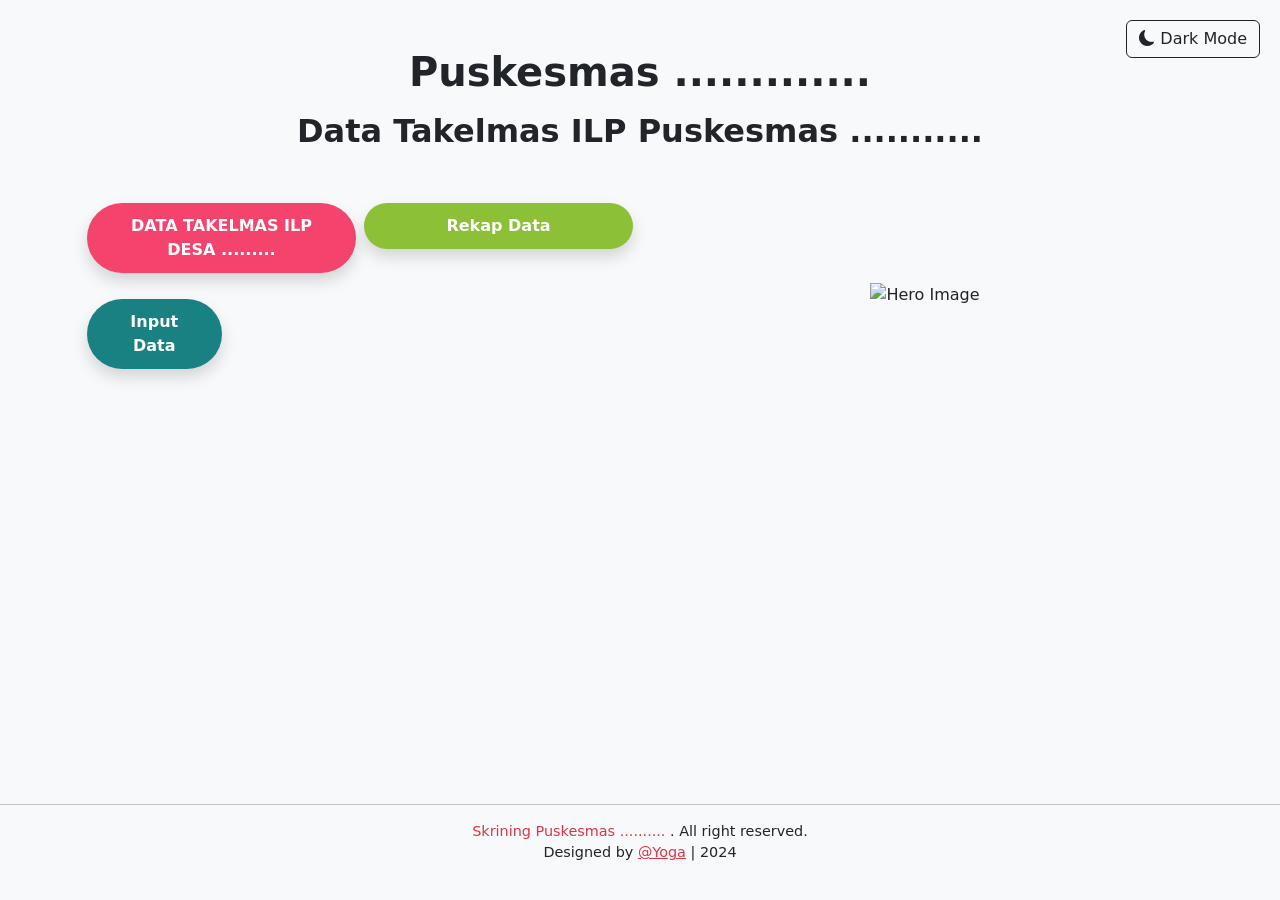
==== index.html @ 5c20f483 "Add files via upload" ====
<!DOCTYPE html>
<html lang="id">
  <head>
    <meta charset="UTF-8" />
    <meta name="viewport" content="width=device-width, initial-scale=1" />
    <title>Dashboard TAKELMAS ILP</title>
    <link
      href="https://cdn.jsdelivr.net/npm/bootstrap@5.3.3/dist/css/bootstrap.min.css"
      rel="stylesheet"
    />
    <link
      href="https://cdn.jsdelivr.net/npm/bootstrap-icons@1.10.5/font/bootstrap-icons.css"
      rel="stylesheet"
    />
    <link rel="stylesheet" href="style1.css" />
  </head>
  <body class="light-mode">
    <div class="container py-5" style="padding-bottom: 80px">
      <button id="toggleMode" class="btn btn-outline-dark toggle-btn">
        <i class="bi bi-moon-fill"></i> Dark Mode
      </button>

      <div class="text-center mb-5">
        <h1 class="fw-bold text-pink">Puskesmas .............</h1>
        <h2 class="fw-semibold mt-3">
          Data Takelmas ILP Puskesmas ...........
        </h2>
      </div>

      <div class="row align-items-center">
        <div class="col-md-6 text-center text-md-start">
          <div class="row g-2 mb-3">
            <div class="col-md-6">
              <button
                class="btn btn-rounded w-100 text-white shadow"
                style="background-color: #f4436c"
                data-bs-toggle="modal"
                data-bs-target="#modalPopup"
              >
                DATA TAKELMAS ILP DESA .........
              </button>
            </div>
            <div class="col-md-6">
              <button
                class="btn btn-rounded w-100 text-white shadow"
                style="background-color: #8bc037"
              >
                Rekap Data
              </button>
            </div>
          </div>
          <div class="row g-2 mb-3">
            <div class="col-md-6">
              <div class="col-md-6">
                <button
                  class="btn btn-rounded w-100 text-white shadow"
                  style="background-color: #198181"
                  data-bs-toggle="modal"
                  data-bs-target="#modalinput"
                >
                  Input Data
                </button>
              </div>
            </div>
          </div>
        </div>
        <div class="col-md-6 text-center mt-4 mt-md-0">
          <img
            src="https://cdni.iconscout.com/illustration/premium/thumb/medical-checkup-4480753-3722649.png"
            alt="Hero Image"
            class="hero-img"
          />
        </div>
      </div>
    </div>

    <!-- Modal Popup -->
    <div
      class="modal fade"
      id="modalPopup"
      tabindex="-1"
      aria-labelledby="modalPopupLabel"
      aria-hidden="true"
    >
      <div class="modal-dialog modal-dialog-centered">
        <div class="modal-content">
          <div class="modal-header">
            <h5 class="modal-title" id="modalPopupLabel">
              Pilih Jenis Skrining
            </h5>
            <button
              type="button"
              class="btn-close"
              data-bs-dismiss="modal"
              aria-label="Close"
            ></button>
          </div>
          <div class="modal-body">
            <a
              class="btn btn-primary w-100 mb-2"
              style="
                border-radius: 50px;
                font-weight: 600;
                box-shadow: 0 2px 6px rgba(0, 0, 0, 0.1);
              "
              href="https://docs.google.com/spreadsheets/d/1fzG2wBmXHsb81m0vWePD6qMvxm9StML7NtHIAgiZhfM/edit?usp=sharing"
              target="_blank"
            >
              Skrining Usia Remaja
            </a>
            <a
              class="btn btn-success w-100 mb-2"
              style="
                border-radius: 50px;
                font-weight: 600;
                box-shadow: 0 2px 6px rgba(0, 0, 0, 0.1);
              "
            >
              Skrining Bayi Balita Dan Apras
            </a>
            <button
              class="btn btn-warning w-100 mb-2"
              style="
                border-radius: 50px;
                font-weight: 600;
                box-shadow: 0 2px 6px rgba(0, 0, 0, 0.1);
              "
            >
              Skrining Bayi Ibu Hamil
            </button>
            <button
              class="btn btn-danger w-100 mb-2"
              style="
                border-radius: 50px;
                font-weight: 600;
                box-shadow: 0 2px 6px rgba(0, 0, 0, 0.1);
              "
            >
              Skrining Usia Dewasa dan Lansia
            </button>
          </div>
        </div>
      </div>
    </div>
    <!-- Modal Input -->
    <div
      class="modal fade"
      id="modalinput"
      tabindex="-1"
      aria-labelledby="modalinputLabel"
      aria-hidden="true"
    >
      <div class="modal-dialog modal-dialog-centered">
        <div class="modal-content">
          <div class="modal-header">
            <h5 class="modal-title" id="modalinputLabel">
              Pilih Input Jenis Skrining
            </h5>
            <button
              type="button"
              class="btn-close"
              data-bs-dismiss="modal"
              aria-label="Close"
            ></button>
          </div>
          <div class="modal-body">
            <a
              class="btn btn-primary w-100 mb-2"
              style="
                border-radius: 50px;
                font-weight: 600;
                box-shadow: 0 2px 6px rgba(0, 0, 0, 0.1);
              "
              href="formRemaja.html"
              target="_blank"
            >
              Skrining Usia Remaja
            </a>
            <a
              class="btn btn-success w-100 mb-2"
              style="
                border-radius: 50px;
                font-weight: 600;
                box-shadow: 0 2px 6px rgba(0, 0, 0, 0.1);
              "
            >
              Skrining Bayi Balita Dan Apras
            </a>
            <button
              class="btn btn-warning w-100 mb-2"
              style="
                border-radius: 50px;
                font-weight: 600;
                box-shadow: 0 2px 6px rgba(0, 0, 0, 0.1);
              "
            >
              Skrining Bayi Ibu Hamil
            </button>
            <button
              class="btn btn-danger w-100 mb-2"
              style="
                border-radius: 50px;
                font-weight: 600;
                box-shadow: 0 2px 6px rgba(0, 0, 0, 0.1);
              "
            >
              Skrining Usia Dewasa dan Lansia
            </button>
          </div>
        </div>
      </div>
    </div>
    <footer class="text-center footer mt-auto">
      <hr />
      <p>
        <span class="text-danger">Skrining Puskesmas ..........</span> . All
        right reserved. <br />
        Designed by <a href="#" class="text-danger">@Yoga</a> | 2024
      </p>
    </footer>

    <script>
      const toggleBtn = document.getElementById("toggleMode");
      const body = document.body;

      // Load saved mode
      if (localStorage.getItem("theme") === "dark") {
        body.classList.replace("light-mode", "dark-mode");
        toggleBtn.innerHTML = '<i class="bi bi-sun-fill"></i> Light Mode';
      }

      toggleBtn.addEventListener("click", () => {
        if (body.classList.contains("light-mode")) {
          body.classList.replace("light-mode", "dark-mode");
          localStorage.setItem("theme", "dark");
          toggleBtn.innerHTML = '<i class="bi bi-sun-fill"></i> Light Mode';
        } else {
          body.classList.replace("dark-mode", "light-mode");
          localStorage.setItem("theme", "light");
          toggleBtn.innerHTML = '<i class="bi bi-moon-fill"></i> Dark Mode';
        }
      });
    </script>

    <script src="https://cdn.jsdelivr.net/npm/bootstrap@5.3.3/dist/js/bootstrap.bundle.min.js"></script>
  </body>
</html>
---- style1.css ----
body {
  transition: background-color 0.3s, color 0.3s;
}

.light-mode {
  background-color: #f8f9fa;
  color: #212529;
}

.dark-mode {
  background-color: #121212;
  color: #f8f9fa;
}

.btn-rounded {
  border-radius: 50px;
  padding: 10px 20px;
  margin: 5px;
  font-weight: 600;
  box-shadow: 0 2px 6px rgba(0, 0, 0, 0.1);
}

.footer {
  font-size: 0.9rem;
  padding: 20px 0;
  position: fixed;
  bottom: 0;
  width: 100%;
  background-color: inherit; /* biar tetap ikut light/dark mode */
  z-index: 999;
}

.dark-mode .btn-light {
  background-color: #343a40;
  color: #f8f9fa;
}

.hero-img {
  max-width: 100%;
  height: auto;
}

.toggle-btn {
  position: absolute;
  top: 20px;
  right: 20px;
}

/* Modal Animation */
.fade {
  transition: opacity 0.3s ease;
}

.btn-rounded:hover {
  animation: bounce 0.5s;
}

@keyframes bounce {
  0%,
  100% {
    transform: translateY(0);
  }
  50% {
    transform: translateY(-8px);
  }
}
.modal.fade .modal-dialog {
  transition: transform 0.3s ease-out;
  transform: translateY(-20px);
}
.modal.show .modal-dialog {
  transform: translateY(0);
}
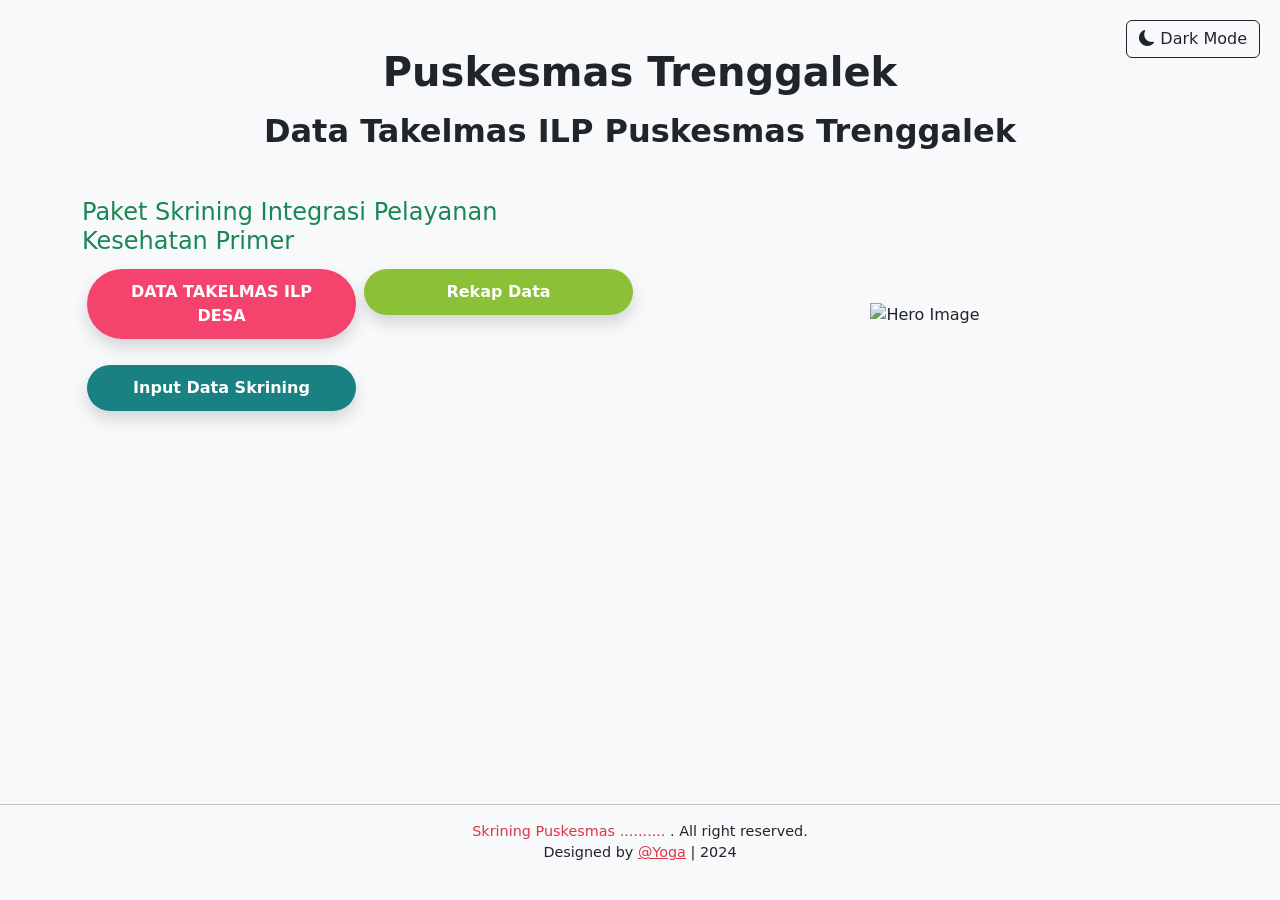
==== commit acdf3427: "Add files via upload" ====
--- a/index.html
+++ b/index.html
@@ -21,14 +21,15 @@
       </button>
 
       <div class="text-center mb-5">
-        <h1 class="fw-bold text-pink">Puskesmas .............</h1>
-        <h2 class="fw-semibold mt-3">
-          Data Takelmas ILP Puskesmas ...........
-        </h2>
+        <h1 class="fw-bold text-pink">Puskesmas Trenggalek</h1>
+        <h2 class="fw-semibold mt-3">Data Takelmas ILP Puskesmas Trenggalek</h2>
       </div>
 
       <div class="row align-items-center">
         <div class="col-md-6 text-center text-md-start">
+          <h4 class="text-success">
+            Paket Skrining Integrasi Pelayanan Kesehatan Primer
+          </h4>
           <div class="row g-2 mb-3">
             <div class="col-md-6">
               <button
@@ -37,7 +38,7 @@
                 data-bs-toggle="modal"
                 data-bs-target="#modalPopup"
               >
-                DATA TAKELMAS ILP DESA .........
+                DATA TAKELMAS ILP DESA
               </button>
             </div>
             <div class="col-md-6">
@@ -51,16 +52,14 @@
           </div>
           <div class="row g-2 mb-3">
             <div class="col-md-6">
-              <div class="col-md-6">
-                <button
-                  class="btn btn-rounded w-100 text-white shadow"
-                  style="background-color: #198181"
-                  data-bs-toggle="modal"
-                  data-bs-target="#modalinput"
-                >
-                  Input Data
-                </button>
-              </div>
+              <button
+                class="btn btn-rounded w-100 text-white shadow"
+                style="background-color: #198181"
+                data-bs-toggle="modal"
+                data-bs-target="#modalinput"
+              >
+                Input Data Skrining
+              </button>
             </div>
           </div>
         </div>
@@ -103,8 +102,7 @@
                 font-weight: 600;
                 box-shadow: 0 2px 6px rgba(0, 0, 0, 0.1);
               "
-              href="https://docs.google.com/spreadsheets/d/1fzG2wBmXHsb81m0vWePD6qMvxm9StML7NtHIAgiZhfM/edit?usp=sharing"
-              target="_blank"
+              href="viewdata.html"
             >
               Skrining Usia Remaja
             </a>
@@ -171,8 +169,7 @@
                 font-weight: 600;
                 box-shadow: 0 2px 6px rgba(0, 0, 0, 0.1);
               "
-              href="formRemaja.html"
-              target="_blank"
+              href="inputremaja.html"
             >
               Skrining Usia Remaja
             </a>
